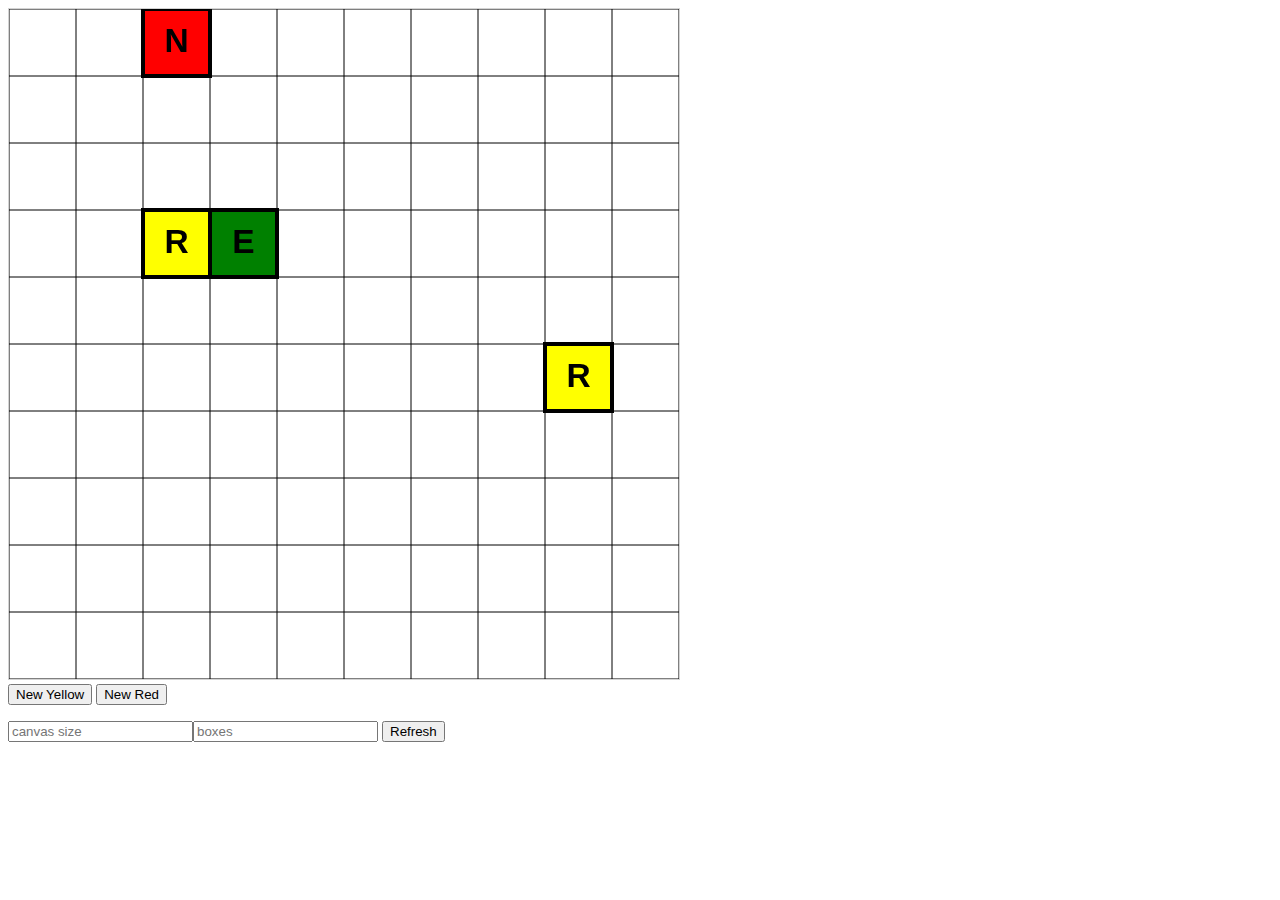
==== canvastest.html @ 80c11056 "Add files via upload" ====
<!DOCTYPE html>
<html>
<head>
<title>Canvas Testing</title>
</head>
<body>
<div id="test"></div>
<button type="button" name="button1" onclick="randomRect('Yellow')">New Yellow</button>
<button type="button" name="button2" onclick="randomRect('Red')">New Red</button>
<p></p>
<input type="text" id="map_size" name="name1" placeholder="canvas size"><input type="text" id="b_size" name="name2" placeholder="boxes">
<button type="button" name="button3" onclick="redraw()">Refresh</button>
<script>
var world_size=670;
var boxsize= 10;
var posX=2;
var posY=0;
var boxes= document.getElementById("b_size").value;
createCanvas(world_size, document.getElementById("test"));
var c = document.getElementById("newCanvas");
drawGrid(c, boxsize);
drawRect(c, boxsize, posX, posY,"N", "red");
drawRect(c, boxsize, 3, 3,"E", "green");
drawRect(c, boxsize, randomInt(boxsize-1), randomInt(boxsize-1), "R", "yellow");
drawRect(c, boxsize, randomInt(boxsize-1), randomInt(boxsize-1), "R","yellow");

function createCanvas(w_size, node)
{
var ca= document.createElement("canvas");
ca.id="newCanvas";
ca.width = w_size;
ca.height= w_size;
ca.style.border ="1px solid #d3d3d3";
node.appendChild(ca);
}

function drawGrid(canvas, size)
{
function drawLine(xB, yB, xE,yE)
{
var ctx = canvas.getContext("2d");
ctx.lineWidth = "1";
ctx.beginPath();
ctx.moveTo(xB, yB);
ctx.lineTo(xE, yE);
ctx.stroke();
}

for (let i = 0; i < size+1; i++) {
drawLine(canvas.width/size*i,0,canvas.width/size*i,canvas.height);
}


for (let i = 0; i < size+1; i++) {
drawLine(0,canvas.height/size*i,canvas.width,canvas.height/size*i);
}
}

function drawRect(canvas, b_size, xB, yB, orientation, color)
{
var size= canvas.width/b_size;
var xCoord = canvas.width/b_size*xB;
var yCoord = canvas.height/b_size*yB;


console.log("drawRect called. Params: \nxB= "+ xB + "\nyB= "+yB+"\nsize= "+size);
var ctx = canvas.getContext("2d");
ctx.beginPath();
ctx.rect(xCoord, yCoord, size, size);
ctx.fillStyle = color;
ctx.fill();
ctx.fillStyle = "black";
ctx.font = "bold "+size/2+"px Arial";
ctx.textAlign = "center";
ctx.textBaseline = 'middle';
ctx.fillText(orientation, xCoord+ size/2,yCoord + size /2);
ctx.lineWidth = "4";
ctx.strokeStyle = "black";
ctx.stroke();
}

function refreshCanvas(canvas)
{
  var size= document.getElementById("map_size").value;

  canvas.height= size;
  canvas.width= size;
  var ctx = canvas.getContext("2d");
  ctx.clearRect(0, 0, canvas.width, canvas.height);
}

//Buttons
function randomRect(color)
{
drawRect(c, boxes, randomInt(boxes-1), randomInt(boxes-1), "M",color);
}
function redraw()
{
  boxes= document.getElementById("b_size").value;
  refreshCanvas(c);
  drawGrid(c, boxes);
}

function randomInt(max)
{ // min and max included
  return Math.floor(Math.random() * (max - 0 + 1) + 0)
  }

</script>

</body>
</html>
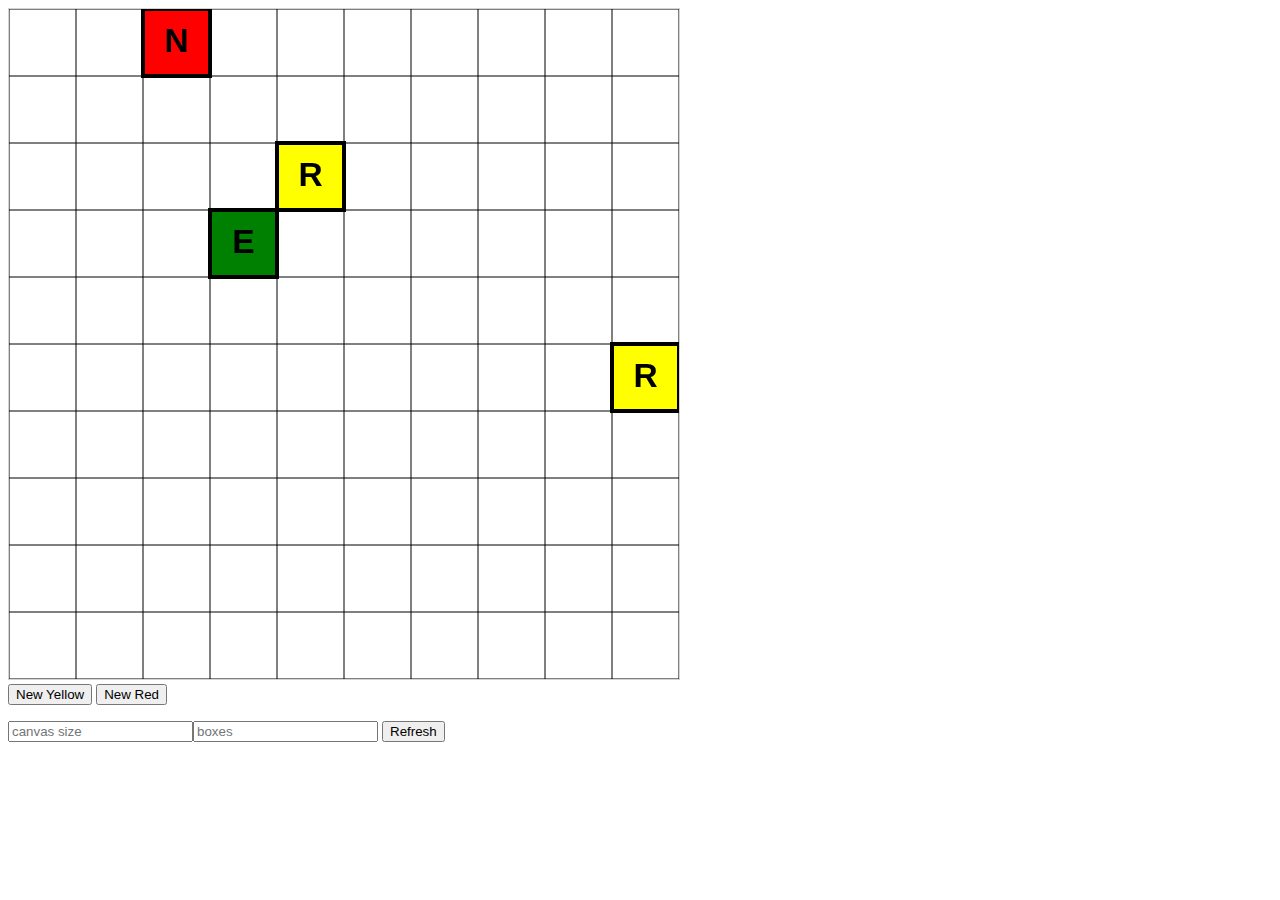
==== commit a756f20e: "Update canvastest.html" ====
--- a/canvastest.html
+++ b/canvastest.html
@@ -92,7 +92,12 @@
 //Buttons
 function randomRect(color)
 {
-drawRect(c, boxes, randomInt(boxes-1), randomInt(boxes-1), "M",color);
+  console.log(boxes);
+  if(boxes.length > 0)
+{drawRect(c, boxes, randomInt(boxes-1), randomInt(boxes-1), "M",color);}
+else {
+  drawRect(c, boxsize, randomInt(boxsize-1), randomInt(boxsize-1), "M",color);
+}
 }
 function redraw()
 {
@@ -104,6 +109,10 @@
 function randomInt(max)
 { // min and max included
   return Math.floor(Math.random() * (max - 0 + 1) + 0)
+}
+function randomInt(max)
+{ // min and max included
+  return Math.floor(Math.random() * (max - 0 + 1) + 0)
   }
 
 </script>
